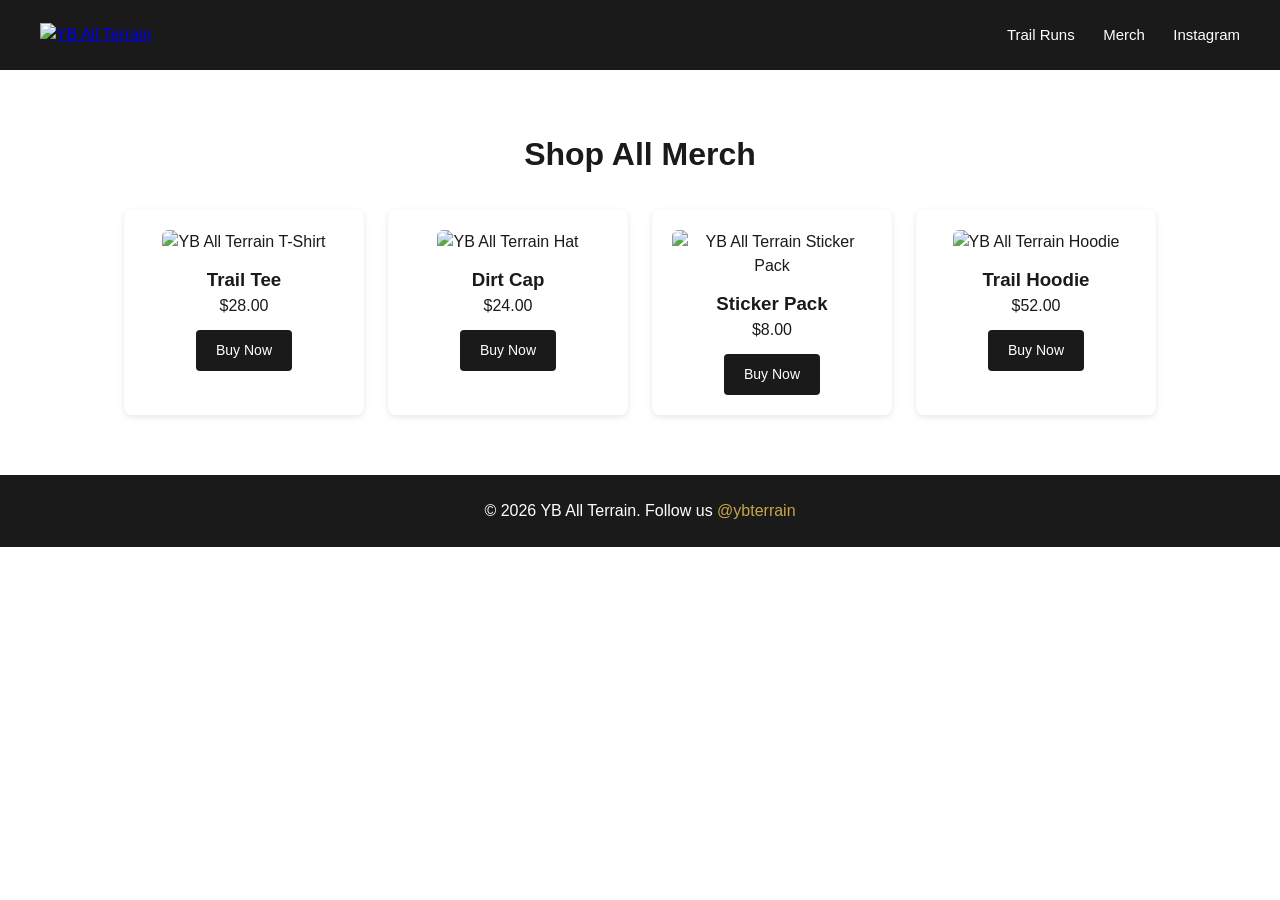
==== merch.html @ aff34d14 "Add dedicated merch page, trim homepage to featured products" ====
<!DOCTYPE html>
<html lang="en">
<head>
  <meta charset="UTF-8">
  <meta name="viewport" content="width=device-width, initial-scale=1.0">
  <title>Merch | YB All Terrain</title>
  <link rel="stylesheet" href="style.css">
</head>
<body>

  <header class="site-header">
    <a href="index.html"><img src="images/logo.png" alt="YB All Terrain" class="logo"></a>
    <nav>
      <a href="index.html#trail-runs">Trail Runs</a>
      <a href="merch.html">Merch</a>
      <a href="https://instagram.com/ybterrain" target="_blank">Instagram</a>
    </nav>
  </header>

  <section class="merch-page">
    <h1>Shop All Merch</h1>
    <div class="product-grid">

      <div class="product-card">
        <img src="images/tee.jpg" alt="YB All Terrain T-Shirt">
        <h3>Trail Tee</h3>
        <p>$28.00</p>
        <a href="#" class="buy-button">Buy Now</a>
      </div>

      <div class="product-card">
        <img src="images/hat.jpg" alt="YB All Terrain Hat">
        <h3>Dirt Cap</h3>
        <p>$24.00</p>
        <a href="#" class="buy-button">Buy Now</a>
      </div>

      <div class="product-card">
        <img src="images/sticker.jpg" alt="YB All Terrain Sticker Pack">
        <h3>Sticker Pack</h3>
        <p>$8.00</p>
        <a href="#" class="buy-button">Buy Now</a>
      </div>

      <div class="product-card">
        <img src="images/hoodie.jpg" alt="YB All Terrain Hoodie">
        <h3>Trail Hoodie</h3>
        <p>$52.00</p>
        <a href="#" class="buy-button">Buy Now</a>
      </div>

    </div>
  </section>

  <footer class="site-footer">
    <p>&copy; 2026 YB All Terrain. Follow us <a href="https://instagram.com/ybterrain" target="_blank">@ybterrain</a></p>
  </footer>

</body>
</html>
---- style.css ----
* {
  margin: 0;
  padding: 0;
  box-sizing: border-box;
}

body {
  font-family: Arial, Helvetica, sans-serif;
  color: #1a1a1a;
  line-height: 1.5;
}

/* Header */
.site-header {
  display: flex;
  justify-content: space-between;
  align-items: center;
  height: 70px;
  padding: 0 40px;
  background-color: #1a1a1a;
  color: white;
}

.logo {
  height: 120px;
  width: auto;
}

.site-header nav a {
  color: white;
  text-decoration: none;
  margin-left: 24px;
  font-size: 15px;
}

.site-header nav a:hover {
  color: #c9a648;
}

/* Hero */
.hero {
  position: relative;
  height: 500px;
  overflow: hidden;
  text-align: center;
  color: white;
}

.hero-video {
  position: absolute;
  top: 50%;
  left: 50%;
  min-width: 100%;
  min-height: 100%;
  width: auto;
  height: auto;
  transform: translate(-50%, -50%);
  object-fit: cover;
  z-index: 0;
}

.hero-content {
  position: relative;
  z-index: 1;
  padding: 180px 20px;
  background-color: rgba(0, 0, 0, 0.4);
  height: 100%;
}

.hero-content h1 {
  font-size: 42px;
  margin-bottom: 16px;
}

.hero-content p {
  font-size: 18px;
  color: #eeeeee;
}

/* Trail Runs */
.trail-runs {
  padding: 60px 40px;
  text-align: center;
}

.trail-runs h2 {
  font-size: 28px;
  margin-bottom: 32px;
}

.run-list {
  display: flex;
  gap: 24px;
  justify-content: center;
  flex-wrap: wrap;
}

.run-card {
  background-color: #f4f4f4;
  border-radius: 8px;
  padding: 24px;
  width: 280px;
  text-align: left;
}

.run-card h3 {
  margin-bottom: 8px;
}

.run-date {
  color: #c9a648;
  font-weight: bold;
  margin-bottom: 12px;
}

/* Merch */
.merch {
  padding: 60px 40px;
  text-align: center;
  background-color: #f9f9f9;
}

.merch h2 {
  font-size: 28px;
  margin-bottom: 32px;
}

.merch-page {
  padding: 60px 40px;
  text-align: center;
}

.merch-page h1 {
  font-size: 32px;
  margin-bottom: 32px;
}

.product-grid {
  display: flex;
  gap: 24px;
  justify-content: center;
  flex-wrap: wrap;
}

.product-card {
  background-color: white;
  border-radius: 8px;
  padding: 20px;
  width: 240px;
  box-shadow: 0 2px 6px rgba(0, 0, 0, 0.1);
}

.product-card img {
  width: 100%;
  height: 200px;
  object-fit: cover;
  border-radius: 6px;
  margin-bottom: 12px;
}

.buy-button {
  display: inline-block;
  margin-top: 12px;
  background-color: #1a1a1a;
  color: white;
  text-decoration: none;
  padding: 10px 20px;
  border-radius: 4px;
  font-size: 14px;
}

.buy-button:hover {
  background-color: #c9a648;
}

.view-all-link {
  display: inline-block;
  margin-top: 24px;
  color: #1a1a1a;
  font-weight: bold;
  text-decoration: none;
  font-size: 15px;
}

.view-all-link:hover {
  color: #c9a648;
}

/* Footer */
.site-footer {
  background-color: #1a1a1a;
  color: white;
  text-align: center;
  padding: 24px;
}

.site-footer a {
  color: #c9a648;
  text-decoration: none;
}
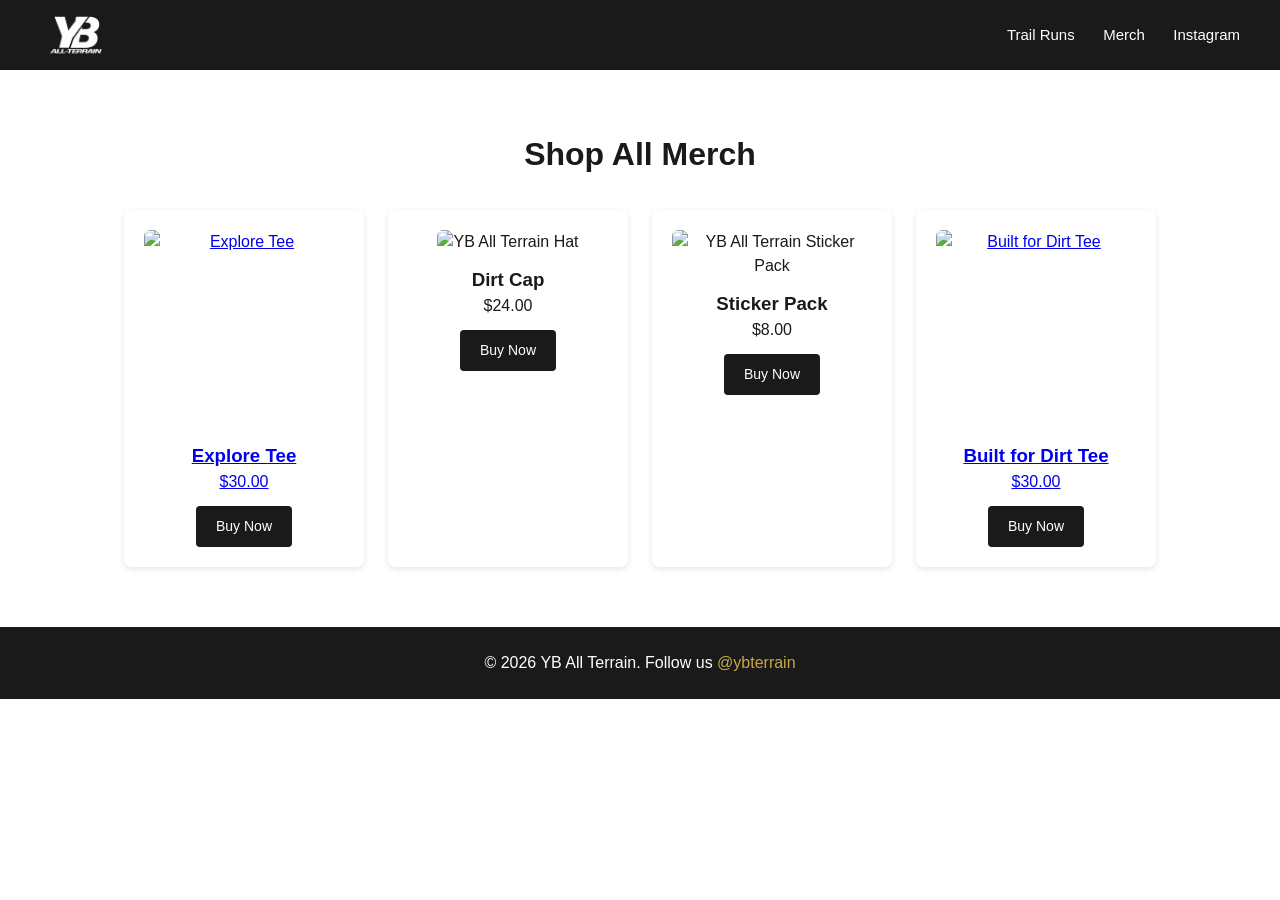
==== commit abc67f87: "Replace homepage hat card with Built for Dirt Tee" ====
--- a/merch.html
+++ b/merch.html
@@ -21,12 +21,17 @@
     <h1>Shop All Merch</h1>
     <div class="product-grid">
 
-      <div class="product-card">
-        <img src="images/tee.jpg" alt="YB All Terrain T-Shirt">
-        <h3>Trail Tee</h3>
-        <p>$28.00</p>
-        <a href="#" class="buy-button">Buy Now</a>
-      </div>
+  <div class="product-card">
+  <a href="products/explore-tee.html">
+    <div class="carousel">
+      <img src="images/explore-tee-1.jpg" alt="Explore Tee" class="carousel-image active">
+      <img src="images/explore-tee-2.jpg" alt="Explore Tee alternate view" class="carousel-image">
+    </div>
+    <h3>Explore Tee</h3>
+    <p>$30.00</p>
+  </a>
+  <a href="#" class="buy-button">Buy Now</a>
+</div>
 
       <div class="product-card">
         <img src="images/hat.jpg" alt="YB All Terrain Hat">
@@ -43,11 +48,16 @@
       </div>
 
       <div class="product-card">
-        <img src="images/hoodie.jpg" alt="YB All Terrain Hoodie">
-        <h3>Trail Hoodie</h3>
-        <p>$52.00</p>
-        <a href="#" class="buy-button">Buy Now</a>
-      </div>
+  <a href="products/built-for-dirt-tee.html">
+    <div class="carousel">
+      <img src="images/built-for-dirt-tee-1.jpg" alt="Built for Dirt Tee" class="carousel-image active">
+      <img src="images/built-for-dirt-tee-2.jpg" alt="Built for Dirt Tee alternate view" class="carousel-image">
+    </div>
+    <h3>Built for Dirt Tee</h3>
+    <p>$30.00</p>
+  </a>
+  <a href="#" class="buy-button">Buy Now</a>
+</div>
 
     </div>
   </section>
@@ -56,5 +66,17 @@
     <p>&copy; 2026 YB All Terrain. Follow us <a href="https://instagram.com/ybterrain" target="_blank">@ybterrain</a></p>
   </footer>
 
+  <script>
+  function changeSlide(button, direction) {
+    const carousel = button.parentElement;
+    const images = carousel.querySelectorAll('.carousel-image');
+    let currentIndex = [...images].findIndex(img => img.classList.contains('active'));
+
+    images[currentIndex].classList.remove('active');
+    let newIndex = (currentIndex + direction + images.length) % images.length;
+    images[newIndex].classList.add('active');
+  }
+</script>
+
 </body>
 </html>
--- a/style.css
+++ b/style.css
@@ -186,6 +186,96 @@
   color: #c9a648;
 }
 
+.carousel {
+  position: relative;
+  overflow: hidden;
+}
+
+.carousel-image {
+  width: 100%;
+  height: 200px;
+  object-fit: cover;
+  border-radius: 6px;
+  display: none;
+}
+
+.carousel-image.active {
+  display: block;
+}
+
+.carousel-btn {
+  position: absolute;
+  top: 50%;
+  transform: translateY(-50%);
+  background: rgba(0, 0, 0, 0.5);
+  color: white;
+  border: none;
+  padding: 6px 10px;
+  cursor: pointer;
+  font-size: 14px;
+  border-radius: 4px;
+}
+
+.carousel-btn.prev {
+  left: 8px;
+}
+
+.carousel-btn.next {
+  right: 8px;
+}
+
+.product-detail {
+  display: flex;
+  gap: 48px;
+  padding: 60px 40px;
+  max-width: 900px;
+  margin: 0 auto;
+}
+
+.product-detail-images {
+  position: relative;
+  flex: 1;
+  overflow: hidden;
+}
+
+.product-detail-images .carousel-image {
+  width: 100%;
+  height: 400px;
+  object-fit: cover;
+  border-radius: 8px;
+  display: none;
+}
+
+.product-detail-images .carousel-image.active {
+  display: block;
+}
+
+.product-detail-info {
+  flex: 1;
+}
+
+.product-detail-info h1 {
+  font-size: 32px;
+  margin-bottom: 12px;
+}
+
+.product-price {
+  font-size: 22px;
+  color: #c9a648;
+  font-weight: bold;
+  margin-bottom: 20px;
+}
+
+.product-description {
+  color: #444;
+  margin-bottom: 32px;
+}
+
+.buy-button.large {
+  padding: 14px 32px;
+  font-size: 16px;
+}
+
 /* Footer */
 .site-footer {
   background-color: #1a1a1a;
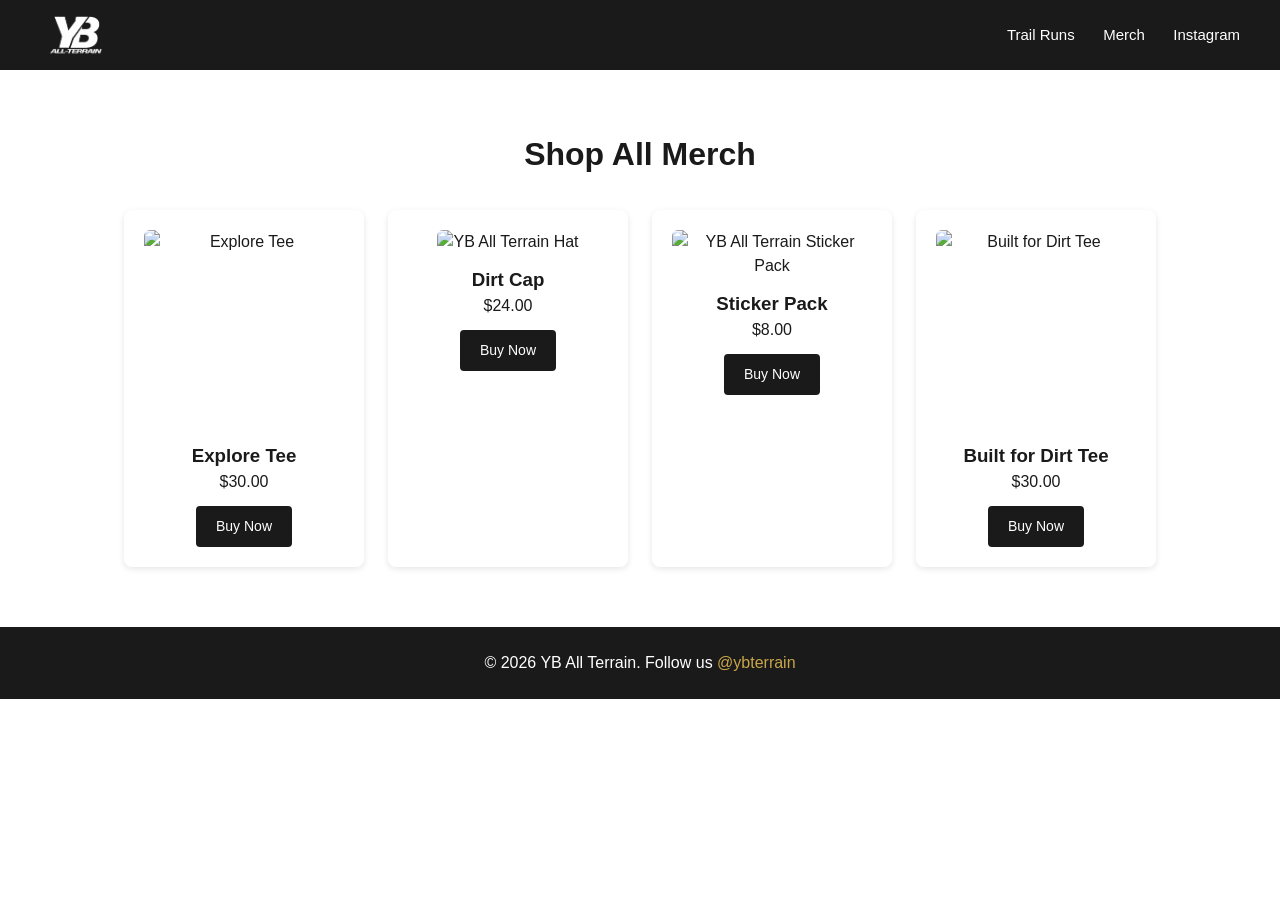
==== commit 5b21d76a: "Fix header shake with throttled scroll handler" ====
--- a/merch.html
+++ b/merch.html
@@ -78,5 +78,28 @@
   }
 </script>
 
+<script>
+  let ticking = false;
+  const header = document.querySelector('.site-header');
+  const hero = document.querySelector('.hero');
+
+  function updateHeader() {
+    if (window.scrollY > 100) {
+      header.classList.add('collapsed');
+      if (hero) hero.classList.add('collapsed');
+    } else {
+      header.classList.remove('collapsed');
+      if (hero) hero.classList.remove('collapsed');
+    }
+    ticking = false;
+  }
+
+  window.addEventListener('scroll', () => {
+    if (!ticking) {
+      window.requestAnimationFrame(updateHeader);
+      ticking = true;
+    }
+  });
+</script>
 </body>
 </html>
--- a/style.css
+++ b/style.css
@@ -19,6 +19,25 @@
   padding: 0 40px;
   background-color: #1a1a1a;
   color: white;
+  position: sticky;
+  top: 0;
+  z-index: 10;
+  transition: height 0.3s ease, padding 0.3s ease;
+}
+
+.site-header.collapsed {
+  height: 50px;
+  padding: 0 40px;
+}
+
+.logo {
+  height: 55px;
+  width: auto;
+  transition: height 0.3s ease;
+}
+
+.site-header.collapsed .logo {
+  height: 38px;
 }
 
 .logo {
@@ -44,6 +63,11 @@
   overflow: hidden;
   text-align: center;
   color: white;
+  transition: height 0.3s ease;
+}
+
+.hero.collapsed {
+  height: 200px;
 }
 
 .hero-video {
@@ -65,16 +89,31 @@
   padding: 180px 20px;
   background-color: rgba(0, 0, 0, 0.4);
   height: 100%;
+  transition: padding 0.3s ease;
+}
+
+.hero.collapsed .hero-content {
+  padding: 60px 20px;
 }
 
 .hero-content h1 {
   font-size: 42px;
   margin-bottom: 16px;
+  transition: font-size 0.3s ease;
+}
+
+.hero.collapsed .hero-content h1 {
+  font-size: 24px;
 }
 
 .hero-content p {
   font-size: 18px;
   color: #eeeeee;
+  transition: font-size 0.3s ease;
+}
+
+.hero.collapsed .hero-content p {
+  font-size: 14px;
 }
 
 /* Trail Runs */
@@ -276,6 +315,22 @@
   font-size: 16px;
 }
 
+.product-card a {
+  text-decoration: none;
+  color: inherit;
+}
+
+.product-card .buy-button {
+  display: inline-block;
+  margin-top: 12px;
+  background-color: #1a1a1a;
+  color: white;
+  text-decoration: none;
+  padding: 10px 20px;
+  border-radius: 4px;
+  font-size: 14px;
+}
+
 /* Footer */
 .site-footer {
   background-color: #1a1a1a;
